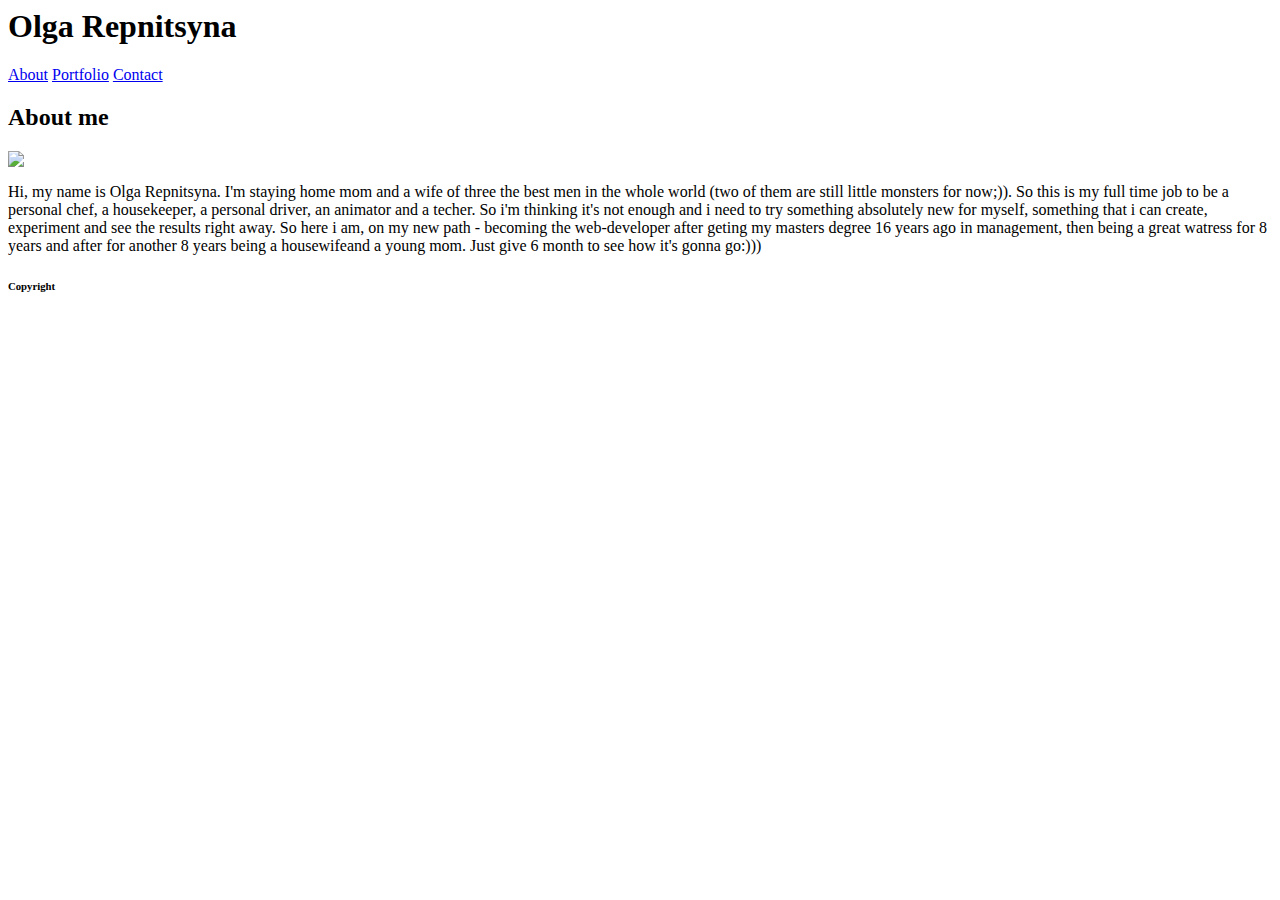
==== index.html @ faa66a6d "about me page html" ====
<!--DOCTYPE html-->
<html>
    <title>portfolio-about-me</title>
</html>

<body>

    <div>
        <header>
            <h1>Olga Repnitsyna</h1>
        </header>
        <nav>
            <a href="index.html">About</a>
            <a href="portfolio.html">Portfolio</a>
            <a href="contact.html">Contact</a>
        </nav>
    </div>

    <div>
        <h2>About me</h2>
        <img src="assets/images/profilepic.jpg" />
        <p>Hi, my name is Olga Repnitsyna. I'm staying home mom and a wife of three the best men in the whole world (two of them are still little monsters for now;)). So this is my full time job to be a personal chef, a housekeeper, a personal driver, an animator and a techer. So i'm thinking it's not enough and i need to try something absolutely new for myself, something that i can create, experiment and see the results right away. So here i am, on my new path - becoming the web-developer after geting my masters degree 16 years ago in management, then being a great watress for 8 years and after for another 8 years being a housewifeand a young mom. Just give 6 month to see how it's gonna go:)))</p>

    </div>

    <footer>
        <h6>Copyright </h6>
    </footer>
    






</body>
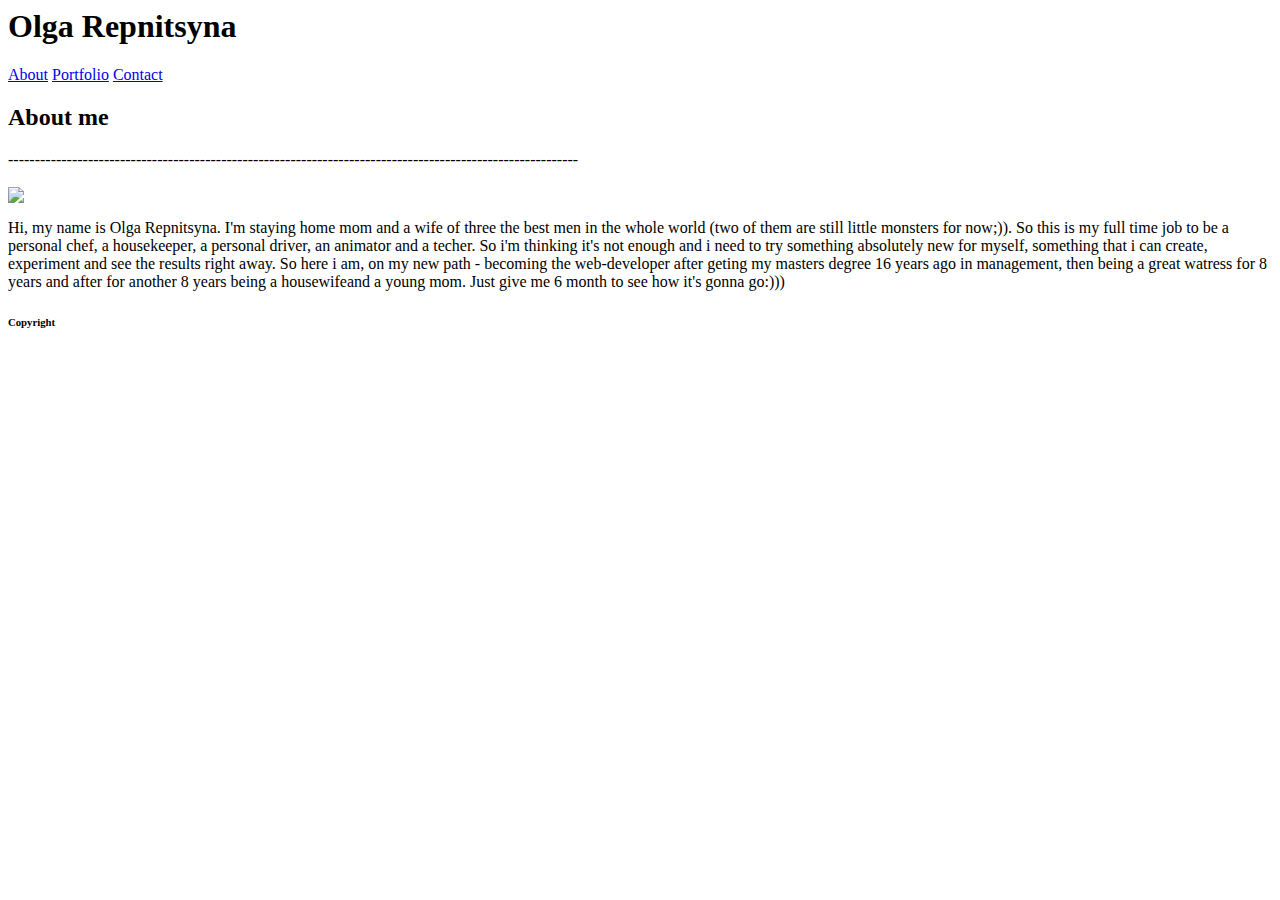
==== commit a32a32e4: "html about me page" ====
--- a/index.html
+++ b/index.html
@@ -1,30 +1,36 @@
 <!--DOCTYPE html-->
 <html>
     <title>portfolio-about-me</title>
+    <link rel="stylesheet" type="text/css" href="assets/css/style.css">
 </html>
 
 <body>
-
-    <div>
+<div class="backsplash">
+    <div class="zag">
         <header>
             <h1>Olga Repnitsyna</h1>
         </header>
         <nav>
-            <a href="index.html">About</a>
-            <a href="portfolio.html">Portfolio</a>
-            <a href="contact.html">Contact</a>
+            <a href="index.html" id="aboutbotton">About</a>
+            <a href="portfolio.html" id="portfoliobotton">Portfolio</a>
+            <a href="contact.html" id="contactbotton">Contact</a>
         </nav>
     </div>
 
-    <div>
+    <div class="main">
         <h2>About me</h2>
+        <span>-----------------------------------------------------------------------------------------------------------</span>
+        <br/> 
+        <br/>
         <img src="assets/images/profilepic.jpg" />
-        <p>Hi, my name is Olga Repnitsyna. I'm staying home mom and a wife of three the best men in the whole world (two of them are still little monsters for now;)). So this is my full time job to be a personal chef, a housekeeper, a personal driver, an animator and a techer. So i'm thinking it's not enough and i need to try something absolutely new for myself, something that i can create, experiment and see the results right away. So here i am, on my new path - becoming the web-developer after geting my masters degree 16 years ago in management, then being a great watress for 8 years and after for another 8 years being a housewifeand a young mom. Just give 6 month to see how it's gonna go:)))</p>
+        <p>Hi, my name is Olga Repnitsyna. I'm staying home mom and a wife of three the best men in the whole world (two of them are still little monsters for now;)). So this is my full time job to be a personal chef, a housekeeper, a personal driver, an animator and a techer. So i'm thinking it's not enough and i need to try something absolutely new for myself, something that i can create, experiment and see the results right away. So here i am, on my new path - becoming the web-developer after geting my masters degree 16 years ago in management, then being a great watress for 8 years and after for another 8 years being a housewifeand a young mom. Just give me 6 month to see how it's gonna go:)))</p>
 
     </div>
+</div>
+    <footer>
+            <div class="rectangle"></div>
+        <h6>Copyright </h6>
 
-    <footer>
-        <h6>Copyright </h6>
     </footer>
     
 
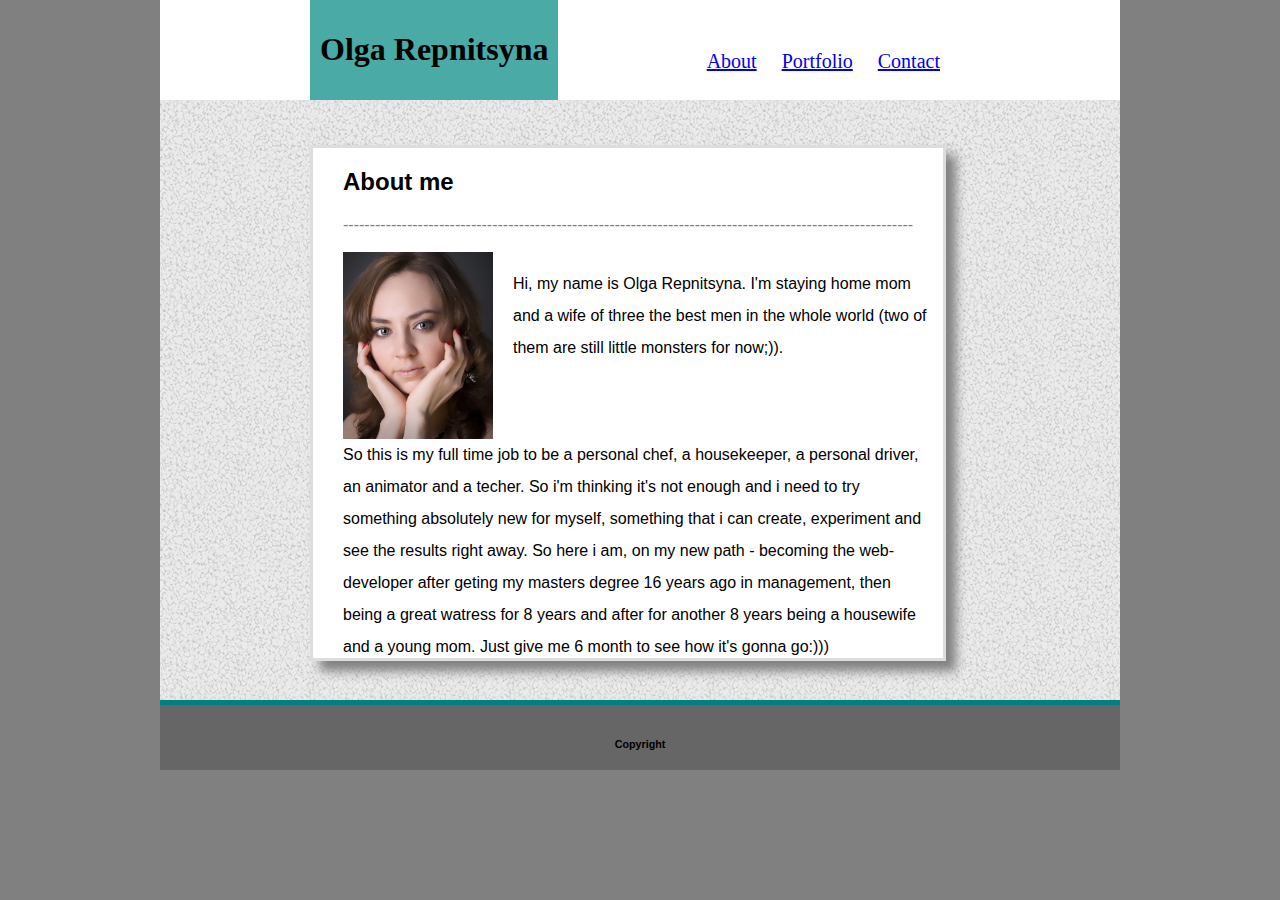
==== commit f0443ee8: "css for about me page" ====
--- a/index.html
+++ b/index.html
@@ -1,8 +1,9 @@
 <!--DOCTYPE html-->
 <html>
+<head>
     <title>portfolio-about-me</title>
     <link rel="stylesheet" type="text/css" href="assets/css/style.css">
-</html>
+</head>
 
 <body>
 <div class="backsplash">
@@ -22,13 +23,14 @@
         <span>-----------------------------------------------------------------------------------------------------------</span>
         <br/> 
         <br/>
-        <img src="assets/images/profilepic.jpg" />
-        <p>Hi, my name is Olga Repnitsyna. I'm staying home mom and a wife of three the best men in the whole world (two of them are still little monsters for now;)). So this is my full time job to be a personal chef, a housekeeper, a personal driver, an animator and a techer. So i'm thinking it's not enough and i need to try something absolutely new for myself, something that i can create, experiment and see the results right away. So here i am, on my new path - becoming the web-developer after geting my masters degree 16 years ago in management, then being a great watress for 8 years and after for another 8 years being a housewifeand a young mom. Just give me 6 month to see how it's gonna go:)))</p>
+        <img id="profpic" src="assets/images/profilepic.jpg" />
+        <p>Hi, my name is Olga Repnitsyna. I'm staying home mom and a wife of three the best men in the whole world (two of them are still little monsters for now;)). </p>
+        <p class="clear">So this is my full time job to be a personal chef, a housekeeper, a personal driver, an animator and a techer. So i'm thinking it's not enough and i need to try something absolutely new for myself, something that i can create, experiment and see the results right away. So here i am, on my new path - becoming the web-developer after geting my masters degree 16 years ago in management, then being a great watress for 8 years and after for another 8 years being a housewife and a young mom. Just give me 6 month to see how it's gonna go:)))</p>
 
     </div>
 </div>
     <footer>
-            <div class="rectangle"></div>
+        <div class="rectangle"></div>
         <h6>Copyright </h6>
 
     </footer>
@@ -39,4 +41,5 @@
 
 
 
-</body>+</body>
+</html>--- a/assets/css/style.css
+++ b/assets/css/style.css
@@ -0,0 +1,110 @@
+
+body {
+    width: 960px;
+    background-color:grey;
+    margin: auto;
+
+}
+.backsplash {
+    background-image: url("../images/gravel.png");
+    position: relative;
+    width: 960px;
+    height: 700px;
+}
+
+span {
+    color: grey;
+}
+
+.main {
+    background-color: #fff;
+    position: absolute;
+    top: 70px;
+    padding-left: 30px;
+    z-index: 3;
+    width: 600px;
+    height: 510px;
+    margin-top: 75px;
+    margin-left: 150px;
+    border: 3px solid #dddddd;
+    box-shadow: 10px 10px 10px grey;
+    font-family: Arial, Helvetica, sans-serif;
+
+}
+
+.main #profpic {
+    float: left;
+    width: 150px;
+    padding-right: 20px;
+}
+
+.main p {
+    line-height: 2.0;
+    padding-right: 15px;
+    
+}
+
+p.clear {
+    clear: both;
+    line-height: 2.0;
+    overflow: auto;
+}
+.zag {
+    background-color: #ffffff;
+    position: absolute;
+    z-index: 12;
+    width: 960px;
+    border: 10px;
+    border-color: blue;
+    font-family: Georgia, 'Times New Roman', Times, serif;
+    
+    
+}
+
+header {
+    background-color: #4aaaa5;
+    float: left;
+    padding: 10px;
+    font: #777777;
+    margin-left: 150px;
+    
+    
+}
+nav {
+    float: right;
+    padding-right: 20px;
+    padding-top: 50px;
+    font-size: 20px;
+
+}
+
+#aboutbotton {
+    padding-right: 20px;
+}
+
+#portfoliobotton {
+    padding-right: 20px;
+}
+
+#contactbotton {
+    padding-right: 160px;
+}
+
+footer {
+    background-color:#666666;
+    width: 960px;
+    height: 70px;
+    position: fixed;
+}
+
+h6 {
+    font-family: Arial, Helvetica, sans-serif;
+    text-align: center;
+    padding-top: 8px;
+    
+}
+.rectangle {
+    height: 5px;
+    width: 960px;
+    background-color:teal;
+  }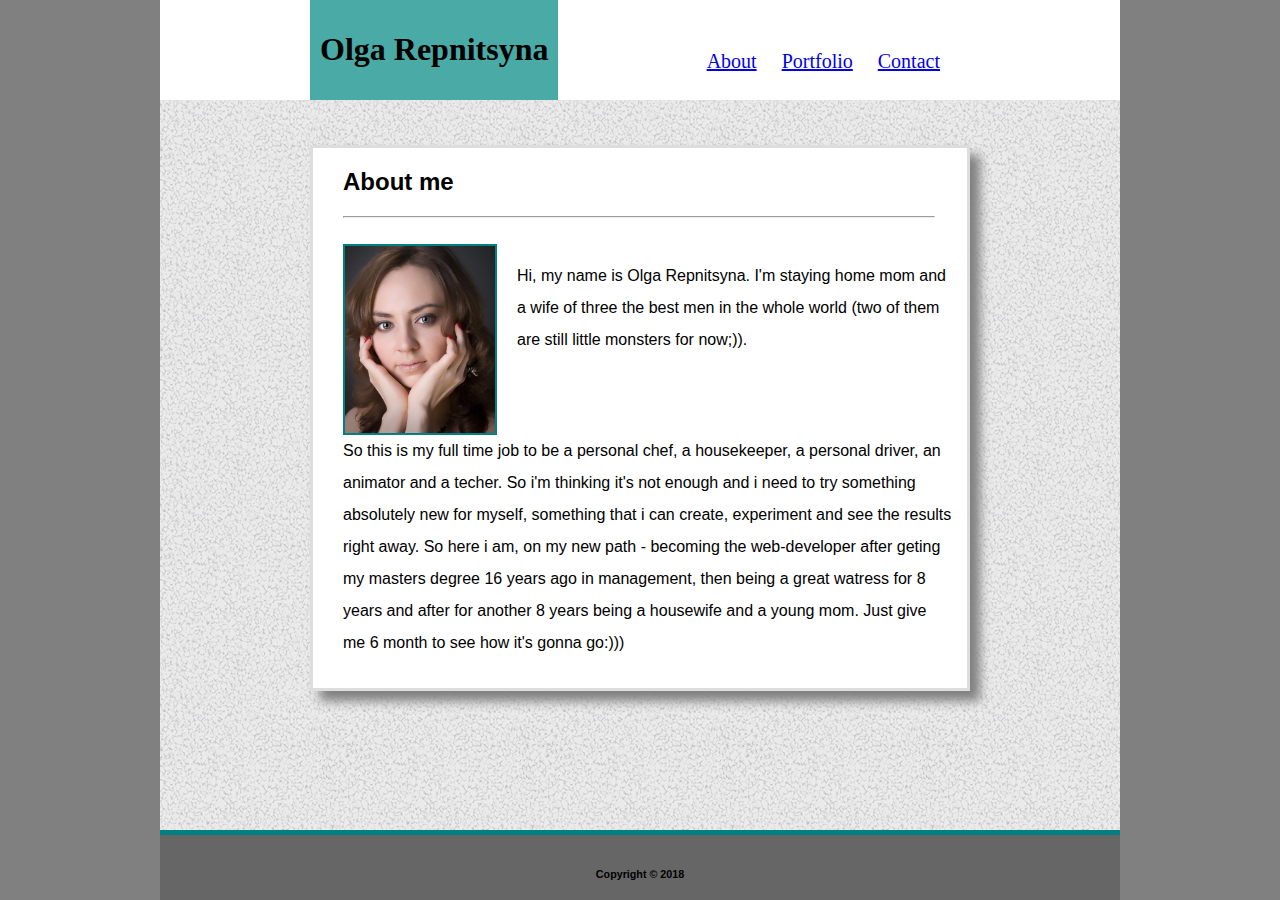
==== commit 4eff23ba: "corrected code and css" ====
--- a/index.html
+++ b/index.html
@@ -1,4 +1,4 @@
-<!--DOCTYPE html-->
+<!DOCTYPE html->
 <html>
 <head>
     <title>portfolio-about-me</title>
@@ -7,6 +7,7 @@
 
 <body>
 <div class="backsplash">
+
     <div class="zag">
         <header>
             <h1>Olga Repnitsyna</h1>
@@ -20,22 +21,22 @@
 
     <div class="main">
         <h2>About me</h2>
-        <span>-----------------------------------------------------------------------------------------------------------</span>
-        <br/> 
+        <hr/>
         <br/>
         <img id="profpic" src="assets/images/profilepic.jpg" />
         <p>Hi, my name is Olga Repnitsyna. I'm staying home mom and a wife of three the best men in the whole world (two of them are still little monsters for now;)). </p>
         <p class="clear">So this is my full time job to be a personal chef, a housekeeper, a personal driver, an animator and a techer. So i'm thinking it's not enough and i need to try something absolutely new for myself, something that i can create, experiment and see the results right away. So here i am, on my new path - becoming the web-developer after geting my masters degree 16 years ago in management, then being a great watress for 8 years and after for another 8 years being a housewife and a young mom. Just give me 6 month to see how it's gonna go:)))</p>
+    </div>
 
-    </div>
-</div>
+
+    
     <footer>
         <div class="rectangle"></div>
-        <h6>Copyright </h6>
+        <h6>Copyright &copy 2018 </h6>
 
     </footer>
     
-
+</div>
 
 
 
--- a/assets/css/style.css
+++ b/assets/css/style.css
@@ -9,33 +9,38 @@
     background-image: url("../images/gravel.png");
     position: relative;
     width: 960px;
-    height: 700px;
+    height: 100%;
+    z-index: 1;
 }
 
-span {
-    color: grey;
+hr {
+    margin-left: 0;
+    width: 590px;
 }
-
+   
 .main {
     background-color: #fff;
     position: absolute;
     top: 70px;
     padding-left: 30px;
     z-index: 3;
-    width: 600px;
-    height: 510px;
+    width: 65%;
+    height: 60%;
     margin-top: 75px;
     margin-left: 150px;
-    border: 3px solid #dddddd;
+    border: 3px solid#dddddd;
     box-shadow: 10px 10px 10px grey;
     font-family: Arial, Helvetica, sans-serif;
+    overflow: auto;
 
 }
 
 .main #profpic {
     float: left;
     width: 150px;
-    padding-right: 20px;
+    border: 2px solid teal; /*2. The picture border is not right displayed - solved!*/
+    margin-right: 20px;
+    
 }
 
 .main p {
@@ -47,15 +52,15 @@
 p.clear {
     clear: both;
     line-height: 2.0;
-    overflow: auto;
 }
+
 .zag {
     background-color: #ffffff;
     position: absolute;
-    z-index: 12;
+    z-index: 2;
     width: 960px;
     border: 10px;
-    border-color: blue;
+    border-color: blue; /*3. Can not see border even thow the zag block is on a top of backsplash one*/
     font-family: Georgia, 'Times New Roman', Times, serif;
     
     
@@ -77,24 +82,32 @@
     font-size: 20px;
 
 }
-
+a:hover {
+    background-color: yellow;
+    padding: left 10px;
+    padding-right:10px;
+    
+}
 #aboutbotton {
-    padding-right: 20px;
+    margin-right: 20px;
+    
 }
 
 #portfoliobotton {
-    padding-right: 20px;
+    margin-right: 20px;
 }
 
 #contactbotton {
-    padding-right: 160px;
+    margin-right: 160px;
 }
 
-footer {
+footer { 
     background-color:#666666;
     width: 960px;
     height: 70px;
+    bottom: 0px;/*4. At the task i was given only the width of the block - 960px; can we tell what is the height has to be from the very top to the bottom?, so i can properly write the top position for the footer*/
     position: fixed;
+    z-index: 4; /*5. Do we need to provide the z-index for all blocks inside the backsplash block?*/
 }
 
 h6 {
@@ -107,4 +120,65 @@
     height: 5px;
     width: 960px;
     background-color:teal;
-  }+  }
+
+label {
+    display: block;
+    padding: 5px;
+    margin-top: 8px;
+    font-size: 12px;
+
+}
+
+input {
+    width: 90%;
+
+}
+
+.main #submit {
+    width: 35%;
+    text-align: center;
+}
+
+#submit:hover {
+    background-color: yellow;
+}
+
+textarea {
+    width: 90%;
+    margin-bottom: 15px;
+}
+
+#submit {
+    height: 35px;
+}
+
+.pictures p {
+    background-color: rgb(125, 218, 218);
+    width: 130px;
+    font-size: 11px;
+    padding-left: 5px;
+    position: absolute;
+
+}
+
+.pic {
+    position: relative;
+    width:100%;
+    padding: 10px;
+
+}
+
+.pic p {
+    position: absolute;
+    top: 130px;
+    width: 120px;
+    text-align: center;
+    font-size: 12;
+    line-height: 1.3;
+}
+
+.pic .img {
+    
+    width: 140px;
+}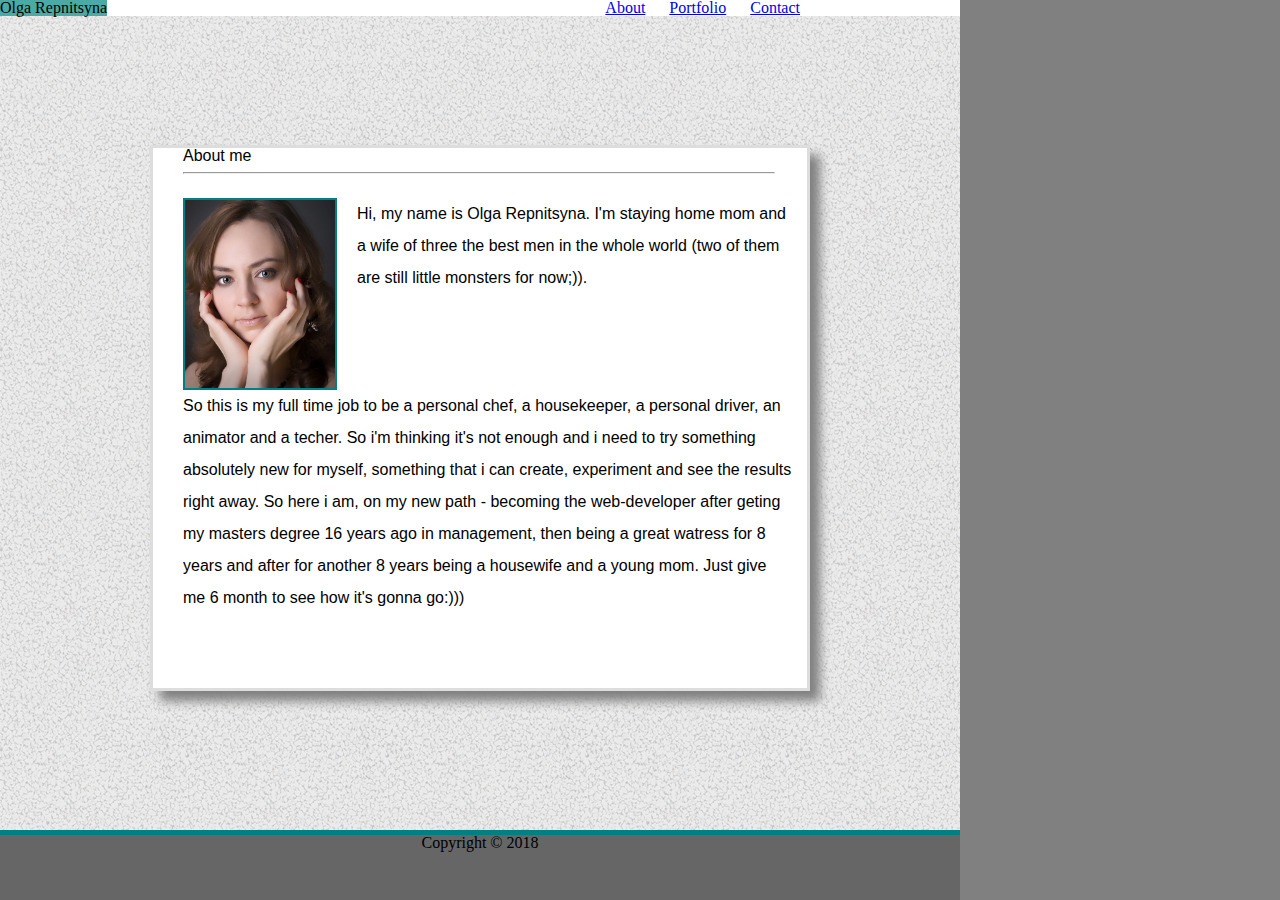
==== commit f4890a43: "add reset.css file" ====
--- a/index.html
+++ b/index.html
@@ -3,6 +3,7 @@
 <head>
     <title>portfolio-about-me</title>
     <link rel="stylesheet" type="text/css" href="assets/css/style.css">
+    <link rel="stylesheet" type="text/css" href="assets/css/reset.css">
 </head>
 
 <body>
--- a/assets/css/style.css
+++ b/assets/css/style.css
@@ -3,6 +3,7 @@
     width: 960px;
     background-color:grey;
     margin: auto;
+    
 
 }
 .backsplash {
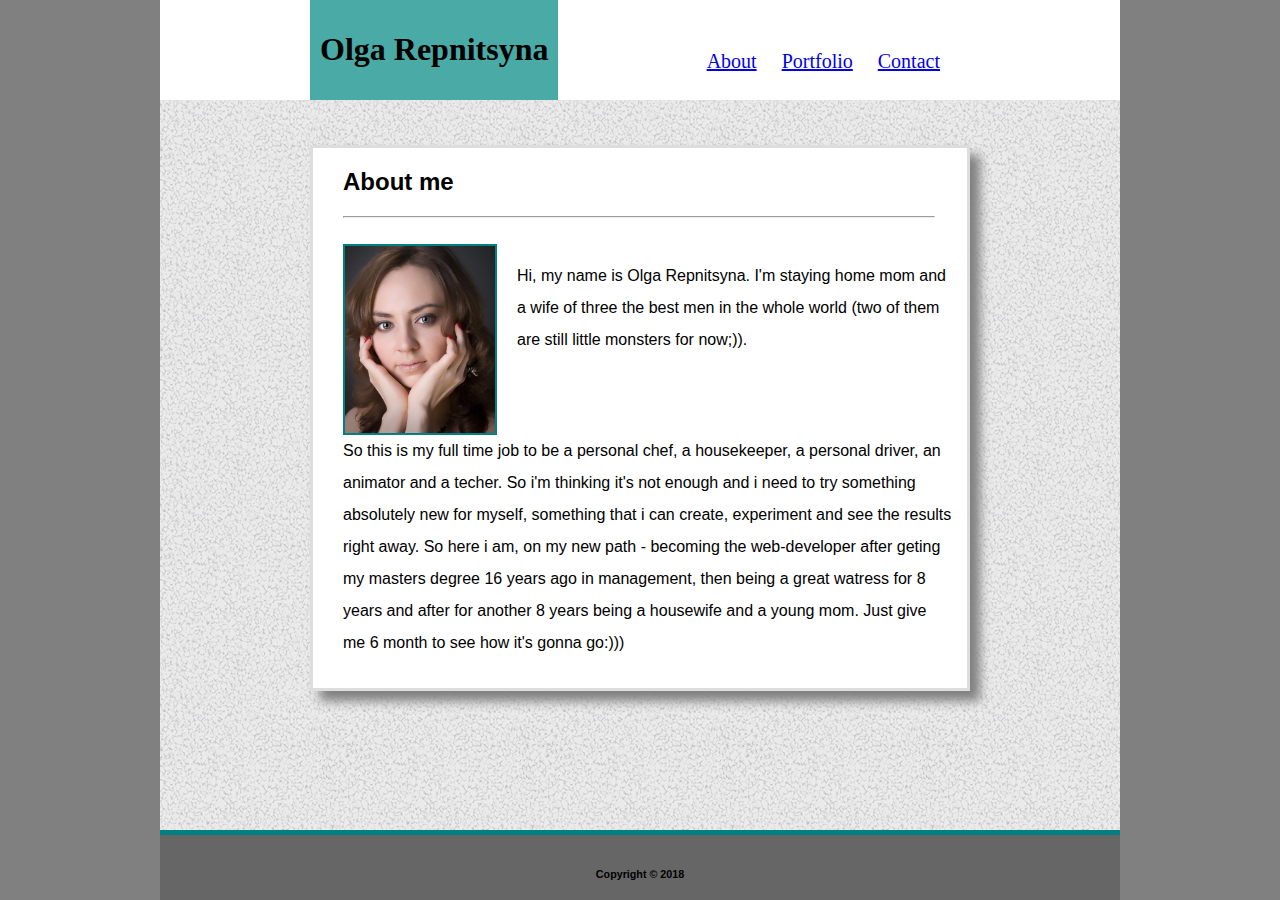
==== commit bf187e54: "last changes" ====
--- a/index.html
+++ b/index.html
@@ -1,9 +1,9 @@
-<!DOCTYPE html->
+<!DOCTYPE>
 <html>
 <head>
     <title>portfolio-about-me</title>
     <link rel="stylesheet" type="text/css" href="assets/css/style.css">
-    <link rel="stylesheet" type="text/css" href="assets/css/reset.css">
+    
 </head>
 
 <body>
--- a/assets/css/style.css
+++ b/assets/css/style.css
@@ -154,15 +154,6 @@
     height: 35px;
 }
 
-.pictures p {
-    background-color: rgb(125, 218, 218);
-    width: 130px;
-    font-size: 11px;
-    padding-left: 5px;
-    position: absolute;
-
-}
-
 .pic {
     position: relative;
     width:100%;
@@ -173,10 +164,11 @@
 .pic p {
     position: absolute;
     top: 130px;
-    width: 120px;
+    width: 125px;
     text-align: center;
-    font-size: 12;
+    font-size: 12px;
     line-height: 1.3;
+    background-color: rgb(125, 218, 218);
 }
 
 .pic .img {
